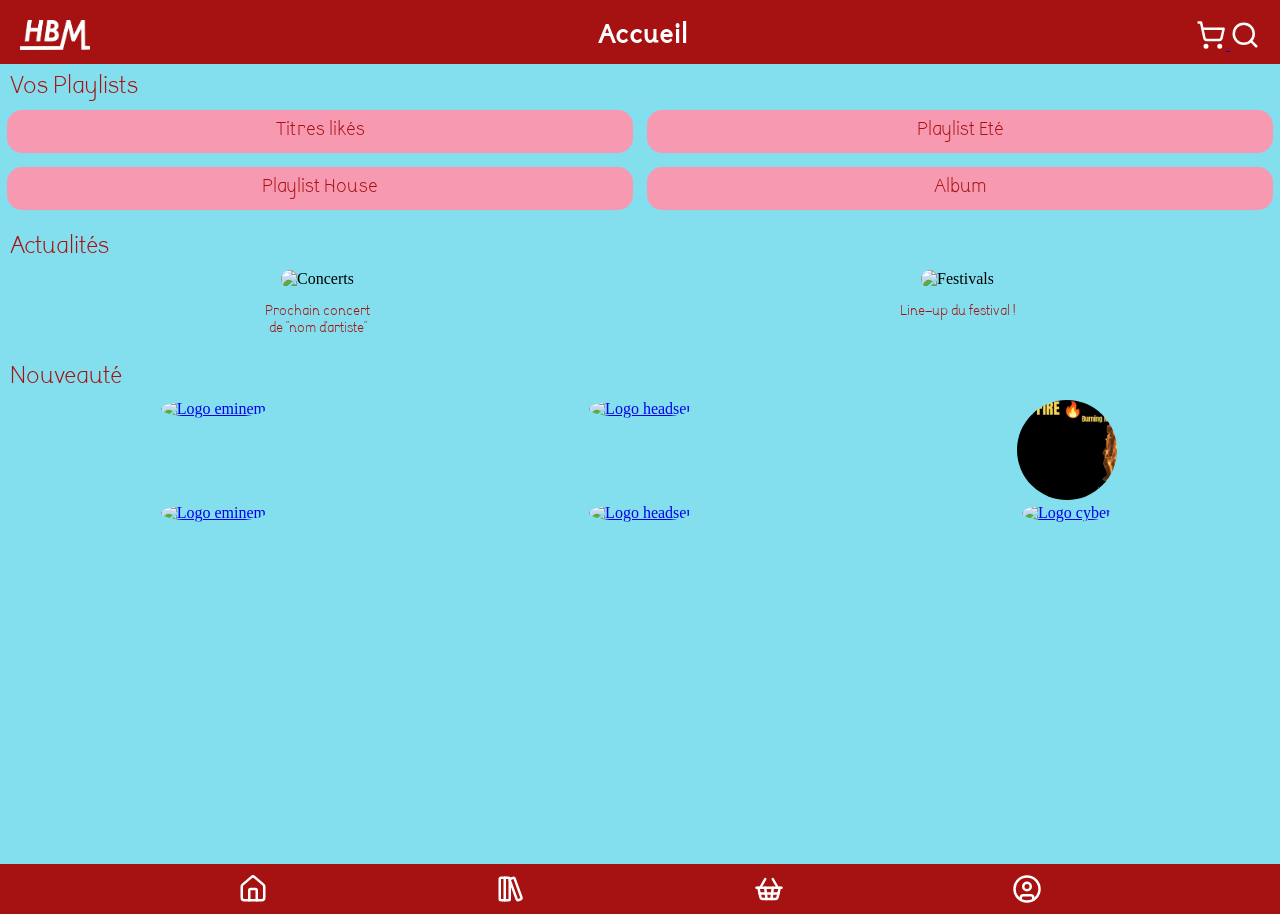
==== index.html @ d243fc76 "Merge branch 'main' of https://github.com/MatiX-Code/Projet-HeartBeat into mathieu" ====
<!DOCTYPE html>
<html lang="fr">

<head>
    <meta charset="UTF-8">
    <meta name="viewport" content="width=device-width, initial-scale=1.0">
    <title>Document</title>
    <link rel="stylesheet" href="style.css">
</head>

<body>
    <header>
        <a id="logo" href="Index.html"><img src="Images/HeartBeat_Music_Logo_White-condensed.png"
                alt="Logo heartbeat music"></a>
        <h1>Accueil</h1>
        <div>
            <a  href="#"><img class="icone"
                    src="[data-uri]"
                    alt="Bouton panier"> </a>
            <a  href="#"><img class="icone"
                    src="[data-uri]"
                    alt="Bouton recherche"> </a>
        </div>
    </header>
    <main>
        <section class="Menu">
            <h2>Vos Playlists</h2>
            <nav id="nav1" aria-label="nav secondaire">
                <a href="#">Titres likés</a>
                <a href="#">Playlist Eté</a>
                <a href="#">Playlist House</a>
                <a href="#">Album</a>
            </nav>
        </section>
        <h2>Actualités</h2>
        <section class="actu">
            <article>
                <img src="https://upload.wikimedia.org/wikipedia/commons/thumb/6/66/Le_Concert_de_Paris.jpg/960px-Le_Concert_de_Paris.jpg"
                    alt="Concerts">
                <p>Prochain concert <br>de "nom d'artiste"</p>
            </article>
            <article>
                <img src="https://encrypted-tbn0.gstatic.com/images?q=tbn:ANd9GcQzDMXwWqXxBcrmJECRlE4klJdYUPK5e6-7jikpmSi_11CXcFAQ-vkYFtc&s=10"
                    alt="Festivals">
                <p>Line-up du festival !</p>
            </article>
        </section>
        <h2>Nouveauté</h2>
        <section class="New">
            <a href="#"><img src="Images/Black Gradient Album Cover Album Cover Video - Fait avec PosterMyWall.gif"
                    alt="Logo eminem"></a>
            <a href="#"><img src="Images/Brown Californya Street Album Cover - Fait avec PosterMyWall.gif"
                    alt="Logo headset"></a>
            <a href="#"><img src="Images/Black Music Album Cover Album Cover Video - Fait avec PosterMyWall.gif"
                    alt="Logo cyber"></a>
            <a href="#"><img src="Images/Black Grunge Album Cover Album Cover Video - Fait avec PosterMyWall.gif"
                    alt="Logo eminem"></a>
            <a href="#"><img src="Images/Way Road Album Cover - Fait avec PosterMyWall.gif"
                    alt="Logo headset"></a>
            <a href="#"><img src="Images/mixtape cover - Fait avec PosterMyWall (1).gif"
                    alt="Logo cyber"></a>
        </section>
    </main>
    <footer>
        <nav aria-label="navigation principale">
            <a  href="#"><img class="icone"
                    src="[data-uri]"
                    alt="Home"> </a>
            <a  href="#"><img class="icone"
                    src="[data-uri]"
                    alt="Library"> </a>
            <a  href="#"><img class="icone"
                    src="[data-uri]"
                    alt="Basket"> </a>
            <a href="#"><img class="icone"
                    src="[data-uri]"
                    alt="Profile"> </a>
        </nav>
    </footer>
</body>

</html>
---- style.css ----
:root {
    --color-blue: #83DFED;
    --color-red: #A61212;
    --color-pink: #F79AB1;
    --font-family: 'SylexiadSansThin', Helvetica, Arial, sans-serif;
}

@font-face {
    font-family: 'SylexiadSansThin';
    src: url('Font/SylexiadSansThin.ttf') format('opentype'),
        url('SylexiadSansThin.woff') format('woff');
    font-weight: 100;
    font-style: normal;
}


@font-face {
    font-family: 'SylexiadSansThin-Bold';
    src: url('Font/SylexiadSansThin-Bold.ttf') format('opentype'),
        url('SylexiadSansThin-Bold.woff') format('woff');
    font-weight: 100;
    font-style: normal;
}


.sample-css-class {
    font-family: 'SylexiadSansThin', Helvetica, Arial, sans-serif;
    font-weight: 100;
    font-style: normal;
}


body {
    margin: 0%;
    background-color: var(--color-blue);
    display: flex;
    flex-direction: column;
    justify-content: space-between;
}


header>a img {
    height: auto;
    width: 70px;
    margin-left: 20px;
    margin-right: 20px;
    margin-bottom: 10px;
}

h1 {
    margin-left: 20px;
    margin-right: 20px;
    margin-bottom: 10px;
    font-family: 'SylexiadSansThin-Bold', Helvetica, Arial, sans-serif;
    font-weight: 100;
    font-style: normal;
    color: white;
}

main {
    height: 800px;
}



h2 {
    margin: 10px 0px 7px 10px;
    font-family: 'SylexiadSansThin', Helvetica, Arial, sans-serif;
    font-weight: 100;
    font-style: normal;
    color: var(--color-red);
    font-size: 28px;
}

header div {
    margin-left: 20px;
    margin-right: 20px;
    margin-bottom: 10px;
}

header {
    background-color: var(--color-red);
    display: flex;
    justify-content: space-between;
    align-items: flex-end;
    margin: 0px
}

#nav1 {
    display: grid;
    grid-template: 1fr 1fr/ 1fr 1fr;
}

#nav1 a {
    text-align: center;
    padding: 10px;
    margin: 0px 7px 14px 7px;
    background-color: var(--color-pink);
    color: var(--color-red);
    border-radius: 15px;
    text-decoration: none;
    font-family: 'SylexiadSansThin', Helvetica, Arial, sans-serif;
    font-weight: 100;
    font-size: 22px;
}

.actu {
    display: flex;
    justify-content: space-around;
}

p {
    font-family: 'SylexiadSansThin', Helvetica, Arial, sans-serif;
    font-weight: 100;
    color: var(--color-red);
    font-size: 16px;
}

article {
    text-align: center;
}

article img {
    width: 150px;
    height: auto;
    border-radius: 15px;
}

article:nth-child(2) img {
    height: 225px;
}

.New {
    display: grid;
    grid-template: 1fr 1fr/ 1fr 1fr 1fr;
    justify-content: center;
    margin-bottom: 10px;
    text-align: center;
}



.New a img {
    border-radius: 100%;
    height: 100px;
    width: 100px;
}

footer {
    background-color: var(--color-red);
    margin: 0px;
    padding: 10px;
}

nav {
    margin: 0px
}

footer nav {
    display: flex;
    justify-content: space-evenly;
}

footer nav a {
    height: 30px;
}


.icone {
    height: auto;
    width: 30px;
    align-self: center;
}
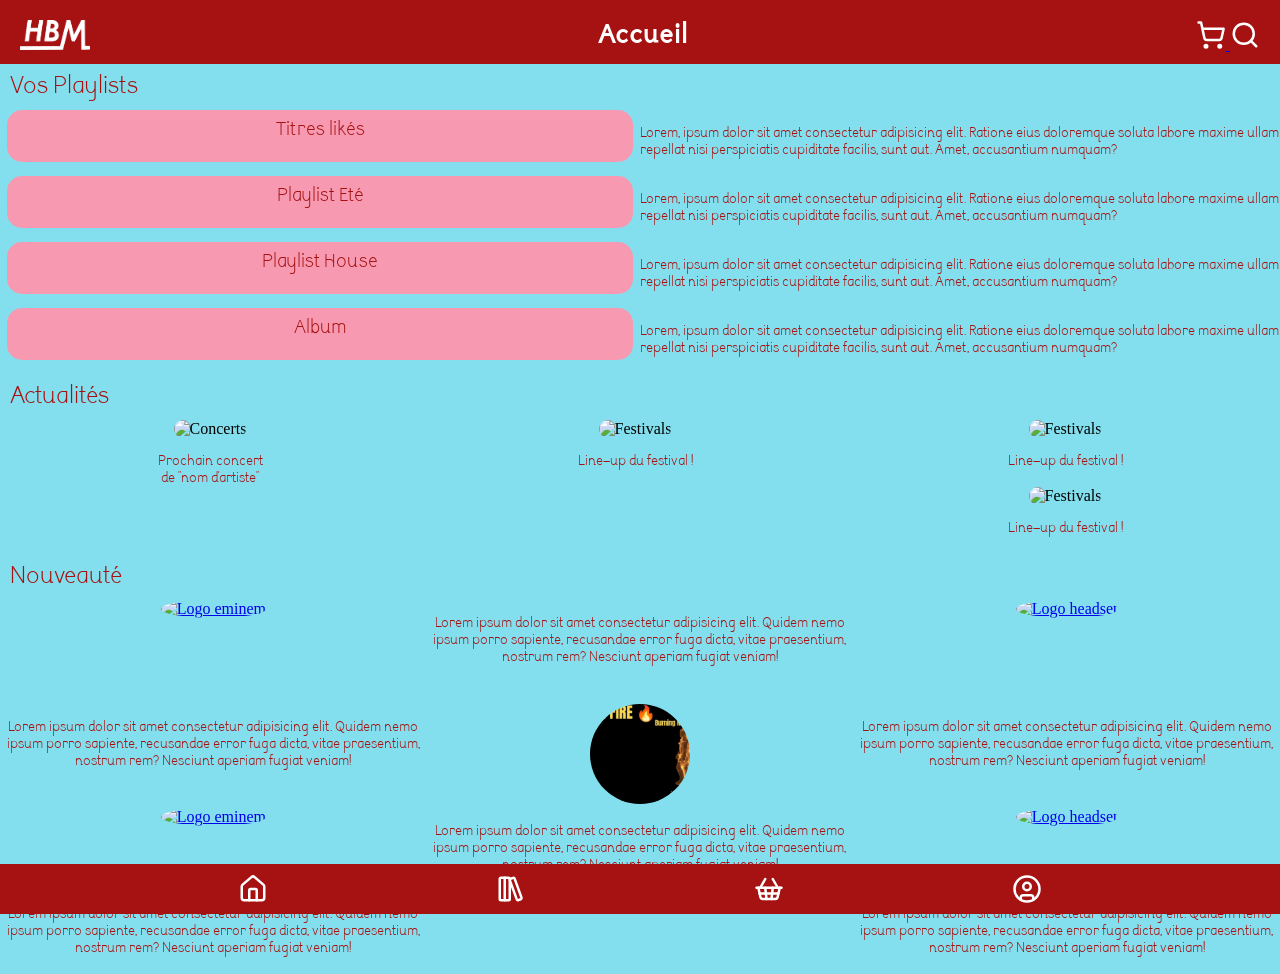
==== commit d1ec12ed: "edit html" ====
--- a/index.html
+++ b/index.html
@@ -27,9 +27,17 @@
             <h2>Vos Playlists</h2>
             <nav id="nav1" aria-label="nav secondaire">
                 <a href="#">Titres likés</a>
+                <div class="hiden"><p>Lorem, ipsum dolor sit amet consectetur adipisicing elit. Ratione eius doloremque soluta labore maxime ullam repellat nisi perspiciatis cupiditate facilis, sunt aut. Amet, accusantium numquam?</p>
+                </div>
                 <a href="#">Playlist Eté</a>
+                <div class="hiden"><p>Lorem, ipsum dolor sit amet consectetur adipisicing elit. Ratione eius doloremque soluta labore maxime ullam repellat nisi perspiciatis cupiditate facilis, sunt aut. Amet, accusantium numquam?</p>
+                </div>
                 <a href="#">Playlist House</a>
+                <div class="hiden"><p>Lorem, ipsum dolor sit amet consectetur adipisicing elit. Ratione eius doloremque soluta labore maxime ullam repellat nisi perspiciatis cupiditate facilis, sunt aut. Amet, accusantium numquam?</p>
+                </div>
                 <a href="#">Album</a>
+                <div class="hiden"><p>Lorem, ipsum dolor sit amet consectetur adipisicing elit. Ratione eius doloremque soluta labore maxime ullam repellat nisi perspiciatis cupiditate facilis, sunt aut. Amet, accusantium numquam?</p>
+                </div>
             </nav>
         </section>
         <h2>Actualités</h2>
@@ -44,21 +52,39 @@
                     alt="Festivals">
                 <p>Line-up du festival !</p>
             </article>
+            <div class="hiden">
+            <article>
+                <img src="https://encrypted-tbn0.gstatic.com/images?q=tbn:ANd9GcQzDMXwWqXxBcrmJECRlE4klJdYUPK5e6-7jikpmSi_11CXcFAQ-vkYFtc&s=10"
+                    alt="Festivals">
+                <p>Line-up du festival !</p>
+            </article>
+            <article>
+                <img src="https://encrypted-tbn0.gstatic.com/images?q=tbn:ANd9GcQzDMXwWqXxBcrmJECRlE4klJdYUPK5e6-7jikpmSi_11CXcFAQ-vkYFtc&s=10"
+                    alt="Festivals">
+                <p>Line-up du festival !</p>
+            </article>
+            </div>
         </section>
         <h2>Nouveauté</h2>
         <section class="New">
             <a href="#"><img src="Images/Black Gradient Album Cover Album Cover Video - Fait avec PosterMyWall.gif"
                     alt="Logo eminem"></a>
+            <div class="hiden"><p>Lorem ipsum dolor sit amet consectetur adipisicing elit. Quidem nemo ipsum porro sapiente, recusandae error fuga dicta, vitae praesentium, nostrum rem? Nesciunt aperiam fugiat veniam!</p></div>
             <a href="#"><img src="Images/Brown Californya Street Album Cover - Fait avec PosterMyWall.gif"
                     alt="Logo headset"></a>
+            <div class="hiden"><p>Lorem ipsum dolor sit amet consectetur adipisicing elit. Quidem nemo ipsum porro sapiente, recusandae error fuga dicta, vitae praesentium, nostrum rem? Nesciunt aperiam fugiat veniam!</p></div>
             <a href="#"><img src="Images/Black Music Album Cover Album Cover Video - Fait avec PosterMyWall.gif"
                     alt="Logo cyber"></a>
+            <div class="hiden"><p>Lorem ipsum dolor sit amet consectetur adipisicing elit. Quidem nemo ipsum porro sapiente, recusandae error fuga dicta, vitae praesentium, nostrum rem? Nesciunt aperiam fugiat veniam!</p></div>
             <a href="#"><img src="Images/Black Grunge Album Cover Album Cover Video - Fait avec PosterMyWall.gif"
                     alt="Logo eminem"></a>
+            <div class="hiden"><p>Lorem ipsum dolor sit amet consectetur adipisicing elit. Quidem nemo ipsum porro sapiente, recusandae error fuga dicta, vitae praesentium, nostrum rem? Nesciunt aperiam fugiat veniam!</p></div>
             <a href="#"><img src="Images/Way Road Album Cover - Fait avec PosterMyWall.gif"
                     alt="Logo headset"></a>
+            <div class="hiden"><p>Lorem ipsum dolor sit amet consectetur adipisicing elit. Quidem nemo ipsum porro sapiente, recusandae error fuga dicta, vitae praesentium, nostrum rem? Nesciunt aperiam fugiat veniam!</p></div>
             <a href="#"><img src="Images/mixtape cover - Fait avec PosterMyWall (1).gif"
                     alt="Logo cyber"></a>
+            <div class="hiden"><p>Lorem ipsum dolor sit amet consectetur adipisicing elit. Quidem nemo ipsum porro sapiente, recusandae error fuga dicta, vitae praesentium, nostrum rem? Nesciunt aperiam fugiat veniam!</p></div>
         </section>
     </main>
     <footer>
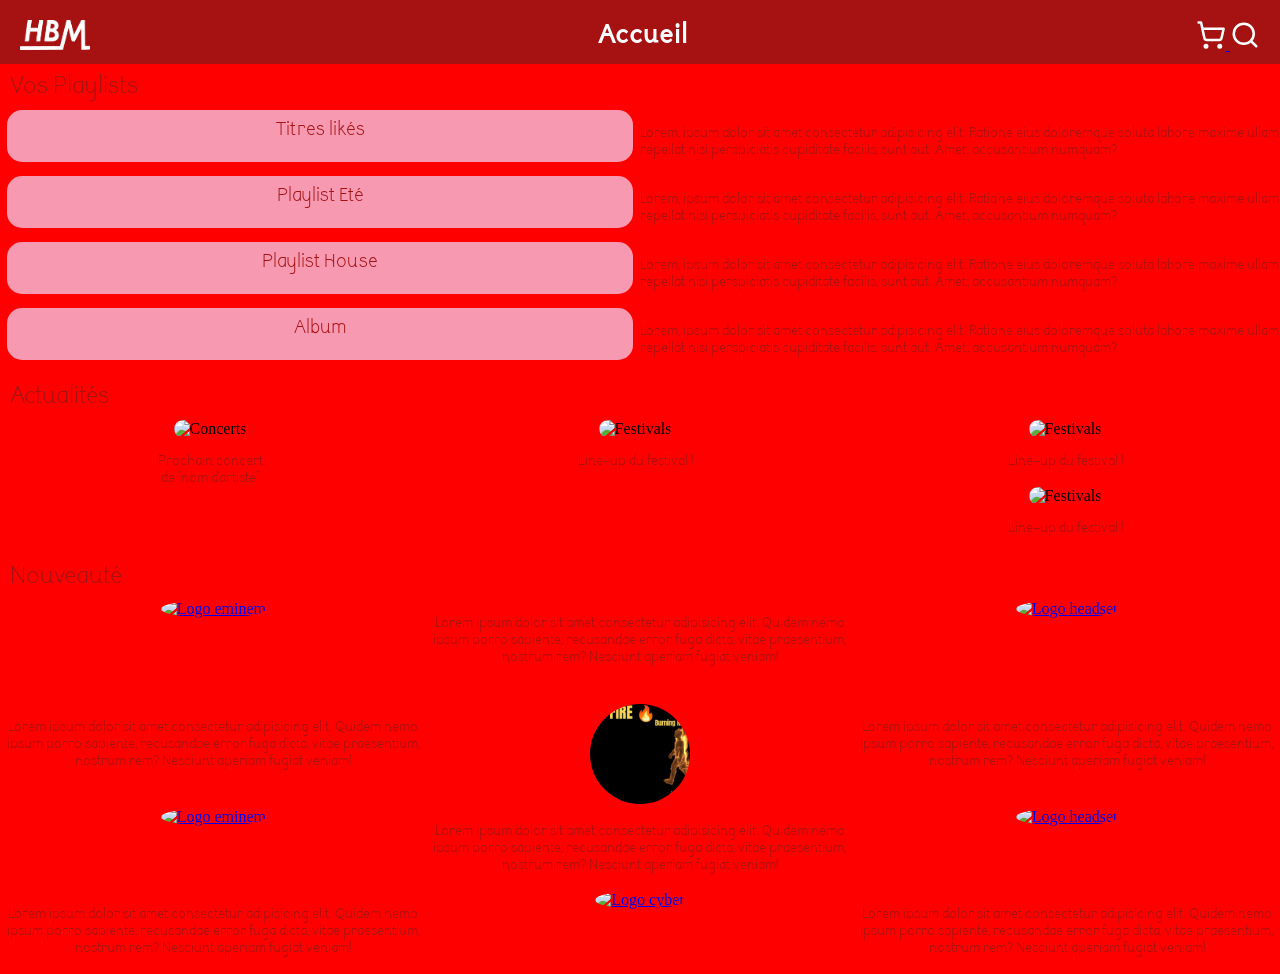
==== commit 7523b47d: "Merge branch 'main' of https://github.com/MatiX-Code/Projet-HeartBeat" ====
--- a/index.html
+++ b/index.html
@@ -4,7 +4,7 @@
 <head>
     <meta charset="UTF-8">
     <meta name="viewport" content="width=device-width, initial-scale=1.0">
-    <title>Document</title>
+    <title>Heartbeat Music</title>
     <link rel="stylesheet" href="style.css">
 </head>
 
--- a/style.css
+++ b/style.css
@@ -170,4 +170,16 @@
     height: auto;
     width: 30px;
     align-self: center;
+}
+
+@media screen and (min-width: 450px) {
+
+    body {
+        background-color: red;
+    }
+
+    footer {
+        display: none
+    }
+
 }
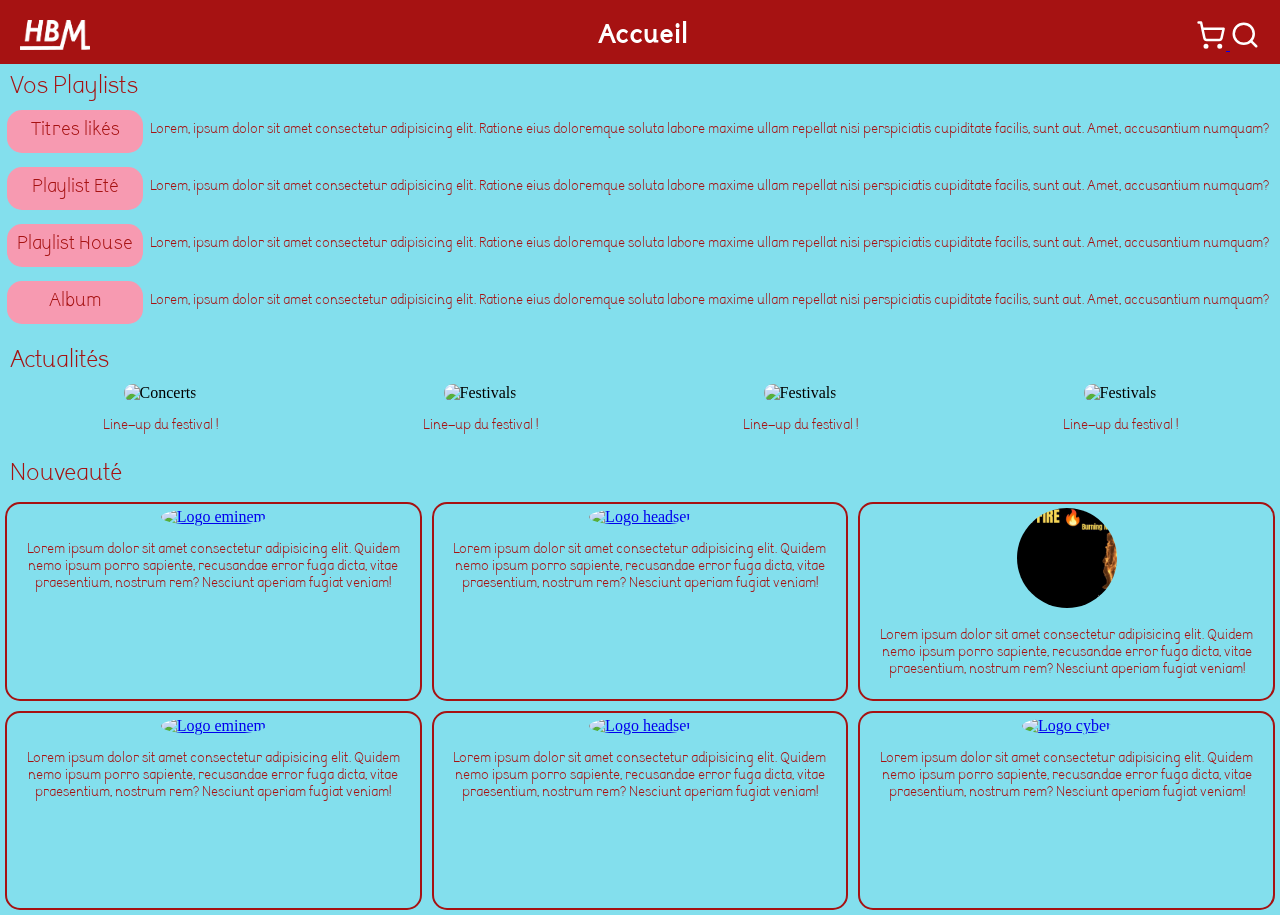
==== commit b412b770: "refactor HTML structure and improve CSS styles for better layout and responsiveness" ====
--- a/index.html
+++ b/index.html
@@ -14,10 +14,10 @@
                 alt="Logo heartbeat music"></a>
         <h1>Accueil</h1>
         <div>
-            <a  href="#"><img class="icone"
+            <a href="#"><img class="icone"
                     src="[data-uri]"
                     alt="Bouton panier"> </a>
-            <a  href="#"><img class="icone"
+            <a href="#"><img class="icone"
                     src="[data-uri]"
                     alt="Bouton recherche"> </a>
         </div>
@@ -27,25 +27,37 @@
             <h2>Vos Playlists</h2>
             <nav id="nav1" aria-label="nav secondaire">
                 <a href="#">Titres likés</a>
-                <div class="hiden"><p>Lorem, ipsum dolor sit amet consectetur adipisicing elit. Ratione eius doloremque soluta labore maxime ullam repellat nisi perspiciatis cupiditate facilis, sunt aut. Amet, accusantium numquam?</p>
+                <div class="hiden">
+                    <p>Lorem, ipsum dolor sit amet consectetur adipisicing elit. Ratione eius doloremque soluta labore
+                        maxime ullam repellat nisi perspiciatis cupiditate facilis, sunt aut. Amet, accusantium numquam?
+                    </p>
                 </div>
                 <a href="#">Playlist Eté</a>
-                <div class="hiden"><p>Lorem, ipsum dolor sit amet consectetur adipisicing elit. Ratione eius doloremque soluta labore maxime ullam repellat nisi perspiciatis cupiditate facilis, sunt aut. Amet, accusantium numquam?</p>
+                <div class="hiden">
+                    <p>Lorem, ipsum dolor sit amet consectetur adipisicing elit. Ratione eius doloremque soluta labore
+                        maxime ullam repellat nisi perspiciatis cupiditate facilis, sunt aut. Amet, accusantium numquam?
+                    </p>
                 </div>
                 <a href="#">Playlist House</a>
-                <div class="hiden"><p>Lorem, ipsum dolor sit amet consectetur adipisicing elit. Ratione eius doloremque soluta labore maxime ullam repellat nisi perspiciatis cupiditate facilis, sunt aut. Amet, accusantium numquam?</p>
+                <div class="hiden">
+                    <p>Lorem, ipsum dolor sit amet consectetur adipisicing elit. Ratione eius doloremque soluta labore
+                        maxime ullam repellat nisi perspiciatis cupiditate facilis, sunt aut. Amet, accusantium numquam?
+                    </p>
                 </div>
                 <a href="#">Album</a>
-                <div class="hiden"><p>Lorem, ipsum dolor sit amet consectetur adipisicing elit. Ratione eius doloremque soluta labore maxime ullam repellat nisi perspiciatis cupiditate facilis, sunt aut. Amet, accusantium numquam?</p>
+                <div class="hiden">
+                    <p>Lorem, ipsum dolor sit amet consectetur adipisicing elit. Ratione eius doloremque soluta labore
+                        maxime ullam repellat nisi perspiciatis cupiditate facilis, sunt aut. Amet, accusantium numquam?
+                    </p>
                 </div>
             </nav>
         </section>
         <h2>Actualités</h2>
         <section class="actu">
             <article>
-                <img src="https://upload.wikimedia.org/wikipedia/commons/thumb/6/66/Le_Concert_de_Paris.jpg/960px-Le_Concert_de_Paris.jpg"
+                <img src="https://encrypted-tbn0.gstatic.com/images?q=tbn:ANd9GcQzDMXwWqXxBcrmJECRlE4klJdYUPK5e6-7jikpmSi_11CXcFAQ-vkYFtc&s=10"
                     alt="Concerts">
-                <p>Prochain concert <br>de "nom d'artiste"</p>
+                <p>Line-up du festival !</p>
             </article>
             <article>
                 <img src="https://encrypted-tbn0.gstatic.com/images?q=tbn:ANd9GcQzDMXwWqXxBcrmJECRlE4klJdYUPK5e6-7jikpmSi_11CXcFAQ-vkYFtc&s=10"
@@ -53,49 +65,79 @@
                 <p>Line-up du festival !</p>
             </article>
             <div class="hiden">
-            <article>
-                <img src="https://encrypted-tbn0.gstatic.com/images?q=tbn:ANd9GcQzDMXwWqXxBcrmJECRlE4klJdYUPK5e6-7jikpmSi_11CXcFAQ-vkYFtc&s=10"
-                    alt="Festivals">
-                <p>Line-up du festival !</p>
-            </article>
-            <article>
-                <img src="https://encrypted-tbn0.gstatic.com/images?q=tbn:ANd9GcQzDMXwWqXxBcrmJECRlE4klJdYUPK5e6-7jikpmSi_11CXcFAQ-vkYFtc&s=10"
-                    alt="Festivals">
-                <p>Line-up du festival !</p>
-            </article>
+                <article>
+                    <img src="https://encrypted-tbn0.gstatic.com/images?q=tbn:ANd9GcQzDMXwWqXxBcrmJECRlE4klJdYUPK5e6-7jikpmSi_11CXcFAQ-vkYFtc&s=10"
+                        alt="Festivals">
+                    <p>Line-up du festival !</p>
+                </article>
+            </div>
+            <div class="hiden">
+                <article>
+                    <img src="https://encrypted-tbn0.gstatic.com/images?q=tbn:ANd9GcQzDMXwWqXxBcrmJECRlE4klJdYUPK5e6-7jikpmSi_11CXcFAQ-vkYFtc&s=10"
+                        alt="Festivals">
+                    <p>Line-up du festival !</p>
+                </article>
             </div>
         </section>
         <h2>Nouveauté</h2>
         <section class="New">
-            <a href="#"><img src="Images/Black Gradient Album Cover Album Cover Video - Fait avec PosterMyWall.gif"
-                    alt="Logo eminem"></a>
-            <div class="hiden"><p>Lorem ipsum dolor sit amet consectetur adipisicing elit. Quidem nemo ipsum porro sapiente, recusandae error fuga dicta, vitae praesentium, nostrum rem? Nesciunt aperiam fugiat veniam!</p></div>
-            <a href="#"><img src="Images/Brown Californya Street Album Cover - Fait avec PosterMyWall.gif"
-                    alt="Logo headset"></a>
-            <div class="hiden"><p>Lorem ipsum dolor sit amet consectetur adipisicing elit. Quidem nemo ipsum porro sapiente, recusandae error fuga dicta, vitae praesentium, nostrum rem? Nesciunt aperiam fugiat veniam!</p></div>
-            <a href="#"><img src="Images/Black Music Album Cover Album Cover Video - Fait avec PosterMyWall.gif"
-                    alt="Logo cyber"></a>
-            <div class="hiden"><p>Lorem ipsum dolor sit amet consectetur adipisicing elit. Quidem nemo ipsum porro sapiente, recusandae error fuga dicta, vitae praesentium, nostrum rem? Nesciunt aperiam fugiat veniam!</p></div>
-            <a href="#"><img src="Images/Black Grunge Album Cover Album Cover Video - Fait avec PosterMyWall.gif"
-                    alt="Logo eminem"></a>
-            <div class="hiden"><p>Lorem ipsum dolor sit amet consectetur adipisicing elit. Quidem nemo ipsum porro sapiente, recusandae error fuga dicta, vitae praesentium, nostrum rem? Nesciunt aperiam fugiat veniam!</p></div>
-            <a href="#"><img src="Images/Way Road Album Cover - Fait avec PosterMyWall.gif"
-                    alt="Logo headset"></a>
-            <div class="hiden"><p>Lorem ipsum dolor sit amet consectetur adipisicing elit. Quidem nemo ipsum porro sapiente, recusandae error fuga dicta, vitae praesentium, nostrum rem? Nesciunt aperiam fugiat veniam!</p></div>
-            <a href="#"><img src="Images/mixtape cover - Fait avec PosterMyWall (1).gif"
-                    alt="Logo cyber"></a>
-            <div class="hiden"><p>Lorem ipsum dolor sit amet consectetur adipisicing elit. Quidem nemo ipsum porro sapiente, recusandae error fuga dicta, vitae praesentium, nostrum rem? Nesciunt aperiam fugiat veniam!</p></div>
+            <div>
+                <a href="#"><img src="Images/Black Gradient Album Cover Album Cover Video - Fait avec PosterMyWall.gif"
+                        alt="Logo eminem"></a>
+                <div class="hiden">
+                    <p>Lorem ipsum dolor sit amet consectetur adipisicing elit. Quidem nemo ipsum porro sapiente,
+                        recusandae error fuga dicta, vitae praesentium, nostrum rem? Nesciunt aperiam fugiat veniam!</p>
+                </div>
+            </div>
+            <div>
+                <a href="#"><img src="Images/Brown Californya Street Album Cover - Fait avec PosterMyWall.gif"
+                        alt="Logo headset"></a>
+                <div class="hiden">
+                    <p>Lorem ipsum dolor sit amet consectetur adipisicing elit. Quidem nemo ipsum porro sapiente,
+                        recusandae error fuga dicta, vitae praesentium, nostrum rem? Nesciunt aperiam fugiat veniam!</p>
+                </div>
+            </div>
+            <div>
+                <a href="#"><img src="Images/Black Music Album Cover Album Cover Video - Fait avec PosterMyWall.gif"
+                        alt="Logo cyber"></a>
+                <div class="hiden">
+                    <p>Lorem ipsum dolor sit amet consectetur adipisicing elit. Quidem nemo ipsum porro sapiente,
+                        recusandae error fuga dicta, vitae praesentium, nostrum rem? Nesciunt aperiam fugiat veniam!</p>
+                </div>
+            </div>
+            <div>
+                <a href="#"><img src="Images/Black Grunge Album Cover Album Cover Video - Fait avec PosterMyWall.gif"
+                        alt="Logo eminem"></a>
+                <div class="hiden">
+                    <p>Lorem ipsum dolor sit amet consectetur adipisicing elit. Quidem nemo ipsum porro sapiente,
+                        recusandae error fuga dicta, vitae praesentium, nostrum rem? Nesciunt aperiam fugiat veniam!</p>
+                </div>
+            </div>
+            <div>
+                <a href="#"><img src="Images/Way Road Album Cover - Fait avec PosterMyWall.gif" alt="Logo headset"></a>
+                <div class="hiden">
+                    <p>Lorem ipsum dolor sit amet consectetur adipisicing elit. Quidem nemo ipsum porro sapiente,
+                        recusandae error fuga dicta, vitae praesentium, nostrum rem? Nesciunt aperiam fugiat veniam!</p>
+                </div>
+            </div>
+            <div>
+                <a href="#"><img src="Images/mixtape cover - Fait avec PosterMyWall (1).gif" alt="Logo cyber"></a>
+                <div class="hiden">
+                    <p>Lorem ipsum dolor sit amet consectetur adipisicing elit. Quidem nemo ipsum porro sapiente,
+                        recusandae error fuga dicta, vitae praesentium, nostrum rem? Nesciunt aperiam fugiat veniam!</p>
+                </div>
+            </div>
         </section>
     </main>
     <footer>
         <nav aria-label="navigation principale">
-            <a  href="#"><img class="icone"
+            <a href="#"><img class="icone"
                     src="[data-uri]"
                     alt="Home"> </a>
-            <a  href="#"><img class="icone"
+            <a href="#"><img class="icone"
                     src="[data-uri]"
                     alt="Library"> </a>
-            <a  href="#"><img class="icone"
+            <a href="#"><img class="icone"
                     src="[data-uri]"
                     alt="Basket"> </a>
             <a href="#"><img class="icone"
--- a/style.css
+++ b/style.css
@@ -60,8 +60,6 @@
 main {
     height: 800px;
 }
-
-
 
 h2 {
     margin: 10px 0px 7px 10px;
@@ -126,9 +124,6 @@
     border-radius: 15px;
 }
 
-article:nth-child(2) img {
-    height: 225px;
-}
 
 .New {
     display: grid;
@@ -138,8 +133,6 @@
     text-align: center;
 }
 
-
-
 .New a img {
     border-radius: 100%;
     height: 100px;
@@ -172,14 +165,48 @@
     align-self: center;
 }
 
+.hiden {
+    display: none;
+}
+
 @media screen and (min-width: 450px) {
-
-    body {
-        background-color: red;
-    }
-
     footer {
         display: none
     }
 
+    .hiden {
+        display: block
+    }
+
+    #nav1 {
+        align-items: center;
+        justify-content: center;
+        grid-template: 1fr 1fr/ max-content 1fr;
+    }
+
+    header div a {
+        width: 20%;
+    }
+
+
+    #nav1 .hiden p {
+        margin-top: 0px;
+    }
+
+    .actu article img {
+        height: auto;
+        width: 17.5vw;
+    }
+
+    .actu {
+        flex-wrap: nowrap;
+    }
+
+    .New>div {
+        border: solid 2px var(--color-red);
+        margin: 5px;
+        border-radius: 15px;
+        padding: 4px;
+    }
+
 }
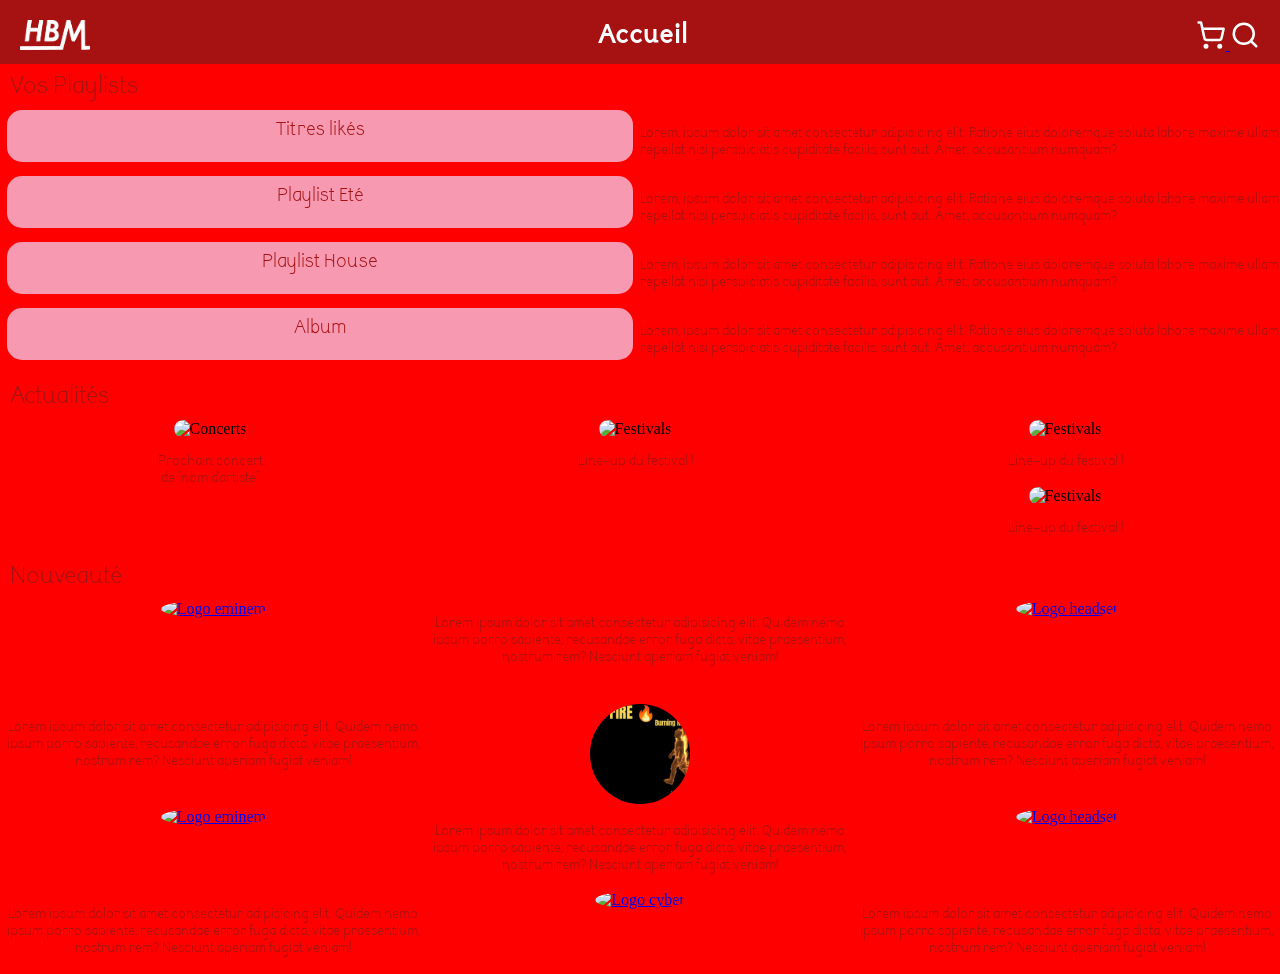
==== commit ecc4cfb5: "Merge branch 'main' of https://github.com/MatiX-Code/Projet-HeartBeat into mathieu" ====
--- a/index.html
+++ b/index.html
@@ -14,10 +14,10 @@
                 alt="Logo heartbeat music"></a>
         <h1>Accueil</h1>
         <div>
-            <a href="#"><img class="icone"
+            <a  href="#"><img class="icone"
                     src="[data-uri]"
                     alt="Bouton panier"> </a>
-            <a href="#"><img class="icone"
+            <a  href="#"><img class="icone"
                     src="[data-uri]"
                     alt="Bouton recherche"> </a>
         </div>
@@ -27,36 +27,35 @@
             <h2>Vos Playlists</h2>
             <nav id="nav1" aria-label="nav secondaire">
                 <a href="#">Titres likés</a>
-                <div class="hiden">
-                    <p>Lorem, ipsum dolor sit amet consectetur adipisicing elit. Ratione eius doloremque soluta labore
-                        maxime ullam repellat nisi perspiciatis cupiditate facilis, sunt aut. Amet, accusantium numquam?
-                    </p>
+                <div class="hiden"><p>Lorem, ipsum dolor sit amet consectetur adipisicing elit. Ratione eius doloremque soluta labore maxime ullam repellat nisi perspiciatis cupiditate facilis, sunt aut. Amet, accusantium numquam?</p>
                 </div>
                 <a href="#">Playlist Eté</a>
-                <div class="hiden">
-                    <p>Lorem, ipsum dolor sit amet consectetur adipisicing elit. Ratione eius doloremque soluta labore
-                        maxime ullam repellat nisi perspiciatis cupiditate facilis, sunt aut. Amet, accusantium numquam?
-                    </p>
+                <div class="hiden"><p>Lorem, ipsum dolor sit amet consectetur adipisicing elit. Ratione eius doloremque soluta labore maxime ullam repellat nisi perspiciatis cupiditate facilis, sunt aut. Amet, accusantium numquam?</p>
                 </div>
                 <a href="#">Playlist House</a>
-                <div class="hiden">
-                    <p>Lorem, ipsum dolor sit amet consectetur adipisicing elit. Ratione eius doloremque soluta labore
-                        maxime ullam repellat nisi perspiciatis cupiditate facilis, sunt aut. Amet, accusantium numquam?
-                    </p>
+                <div class="hiden"><p>Lorem, ipsum dolor sit amet consectetur adipisicing elit. Ratione eius doloremque soluta labore maxime ullam repellat nisi perspiciatis cupiditate facilis, sunt aut. Amet, accusantium numquam?</p>
                 </div>
                 <a href="#">Album</a>
-                <div class="hiden">
-                    <p>Lorem, ipsum dolor sit amet consectetur adipisicing elit. Ratione eius doloremque soluta labore
-                        maxime ullam repellat nisi perspiciatis cupiditate facilis, sunt aut. Amet, accusantium numquam?
-                    </p>
+                <div class="hiden"><p>Lorem, ipsum dolor sit amet consectetur adipisicing elit. Ratione eius doloremque soluta labore maxime ullam repellat nisi perspiciatis cupiditate facilis, sunt aut. Amet, accusantium numquam?</p>
                 </div>
             </nav>
         </section>
         <h2>Actualités</h2>
         <section class="actu">
             <article>
+                <img src="https://upload.wikimedia.org/wikipedia/commons/thumb/6/66/Le_Concert_de_Paris.jpg/960px-Le_Concert_de_Paris.jpg"
+                    alt="Concerts">
+                <p>Prochain concert <br>de "nom d'artiste"</p>
+            </article>
+            <article>
                 <img src="https://encrypted-tbn0.gstatic.com/images?q=tbn:ANd9GcQzDMXwWqXxBcrmJECRlE4klJdYUPK5e6-7jikpmSi_11CXcFAQ-vkYFtc&s=10"
-                    alt="Concerts">
+                    alt="Festivals">
+                <p>Line-up du festival !</p>
+            </article>
+            <div class="hiden">
+            <article>
+                <img src="https://encrypted-tbn0.gstatic.com/images?q=tbn:ANd9GcQzDMXwWqXxBcrmJECRlE4klJdYUPK5e6-7jikpmSi_11CXcFAQ-vkYFtc&s=10"
+                    alt="Festivals">
                 <p>Line-up du festival !</p>
             </article>
             <article>
@@ -64,80 +63,39 @@
                     alt="Festivals">
                 <p>Line-up du festival !</p>
             </article>
-            <div class="hiden">
-                <article>
-                    <img src="https://encrypted-tbn0.gstatic.com/images?q=tbn:ANd9GcQzDMXwWqXxBcrmJECRlE4klJdYUPK5e6-7jikpmSi_11CXcFAQ-vkYFtc&s=10"
-                        alt="Festivals">
-                    <p>Line-up du festival !</p>
-                </article>
-            </div>
-            <div class="hiden">
-                <article>
-                    <img src="https://encrypted-tbn0.gstatic.com/images?q=tbn:ANd9GcQzDMXwWqXxBcrmJECRlE4klJdYUPK5e6-7jikpmSi_11CXcFAQ-vkYFtc&s=10"
-                        alt="Festivals">
-                    <p>Line-up du festival !</p>
-                </article>
             </div>
         </section>
         <h2>Nouveauté</h2>
         <section class="New">
-            <div>
-                <a href="#"><img src="Images/Black Gradient Album Cover Album Cover Video - Fait avec PosterMyWall.gif"
-                        alt="Logo eminem"></a>
-                <div class="hiden">
-                    <p>Lorem ipsum dolor sit amet consectetur adipisicing elit. Quidem nemo ipsum porro sapiente,
-                        recusandae error fuga dicta, vitae praesentium, nostrum rem? Nesciunt aperiam fugiat veniam!</p>
-                </div>
-            </div>
-            <div>
-                <a href="#"><img src="Images/Brown Californya Street Album Cover - Fait avec PosterMyWall.gif"
-                        alt="Logo headset"></a>
-                <div class="hiden">
-                    <p>Lorem ipsum dolor sit amet consectetur adipisicing elit. Quidem nemo ipsum porro sapiente,
-                        recusandae error fuga dicta, vitae praesentium, nostrum rem? Nesciunt aperiam fugiat veniam!</p>
-                </div>
-            </div>
-            <div>
-                <a href="#"><img src="Images/Black Music Album Cover Album Cover Video - Fait avec PosterMyWall.gif"
-                        alt="Logo cyber"></a>
-                <div class="hiden">
-                    <p>Lorem ipsum dolor sit amet consectetur adipisicing elit. Quidem nemo ipsum porro sapiente,
-                        recusandae error fuga dicta, vitae praesentium, nostrum rem? Nesciunt aperiam fugiat veniam!</p>
-                </div>
-            </div>
-            <div>
-                <a href="#"><img src="Images/Black Grunge Album Cover Album Cover Video - Fait avec PosterMyWall.gif"
-                        alt="Logo eminem"></a>
-                <div class="hiden">
-                    <p>Lorem ipsum dolor sit amet consectetur adipisicing elit. Quidem nemo ipsum porro sapiente,
-                        recusandae error fuga dicta, vitae praesentium, nostrum rem? Nesciunt aperiam fugiat veniam!</p>
-                </div>
-            </div>
-            <div>
-                <a href="#"><img src="Images/Way Road Album Cover - Fait avec PosterMyWall.gif" alt="Logo headset"></a>
-                <div class="hiden">
-                    <p>Lorem ipsum dolor sit amet consectetur adipisicing elit. Quidem nemo ipsum porro sapiente,
-                        recusandae error fuga dicta, vitae praesentium, nostrum rem? Nesciunt aperiam fugiat veniam!</p>
-                </div>
-            </div>
-            <div>
-                <a href="#"><img src="Images/mixtape cover - Fait avec PosterMyWall (1).gif" alt="Logo cyber"></a>
-                <div class="hiden">
-                    <p>Lorem ipsum dolor sit amet consectetur adipisicing elit. Quidem nemo ipsum porro sapiente,
-                        recusandae error fuga dicta, vitae praesentium, nostrum rem? Nesciunt aperiam fugiat veniam!</p>
-                </div>
-            </div>
+            <a href="#"><img src="Images/Black Gradient Album Cover Album Cover Video - Fait avec PosterMyWall.gif"
+                    alt="Logo eminem"></a>
+            <div class="hiden"><p>Lorem ipsum dolor sit amet consectetur adipisicing elit. Quidem nemo ipsum porro sapiente, recusandae error fuga dicta, vitae praesentium, nostrum rem? Nesciunt aperiam fugiat veniam!</p></div>
+            <a href="#"><img src="Images/Brown Californya Street Album Cover - Fait avec PosterMyWall.gif"
+                    alt="Logo headset"></a>
+            <div class="hiden"><p>Lorem ipsum dolor sit amet consectetur adipisicing elit. Quidem nemo ipsum porro sapiente, recusandae error fuga dicta, vitae praesentium, nostrum rem? Nesciunt aperiam fugiat veniam!</p></div>
+            <a href="#"><img src="Images/Black Music Album Cover Album Cover Video - Fait avec PosterMyWall.gif"
+                    alt="Logo cyber"></a>
+            <div class="hiden"><p>Lorem ipsum dolor sit amet consectetur adipisicing elit. Quidem nemo ipsum porro sapiente, recusandae error fuga dicta, vitae praesentium, nostrum rem? Nesciunt aperiam fugiat veniam!</p></div>
+            <a href="#"><img src="Images/Black Grunge Album Cover Album Cover Video - Fait avec PosterMyWall.gif"
+                    alt="Logo eminem"></a>
+            <div class="hiden"><p>Lorem ipsum dolor sit amet consectetur adipisicing elit. Quidem nemo ipsum porro sapiente, recusandae error fuga dicta, vitae praesentium, nostrum rem? Nesciunt aperiam fugiat veniam!</p></div>
+            <a href="#"><img src="Images/Way Road Album Cover - Fait avec PosterMyWall.gif"
+                    alt="Logo headset"></a>
+            <div class="hiden"><p>Lorem ipsum dolor sit amet consectetur adipisicing elit. Quidem nemo ipsum porro sapiente, recusandae error fuga dicta, vitae praesentium, nostrum rem? Nesciunt aperiam fugiat veniam!</p></div>
+            <a href="#"><img src="Images/mixtape cover - Fait avec PosterMyWall (1).gif"
+                    alt="Logo cyber"></a>
+            <div class="hiden"><p>Lorem ipsum dolor sit amet consectetur adipisicing elit. Quidem nemo ipsum porro sapiente, recusandae error fuga dicta, vitae praesentium, nostrum rem? Nesciunt aperiam fugiat veniam!</p></div>
         </section>
     </main>
     <footer>
         <nav aria-label="navigation principale">
-            <a href="#"><img class="icone"
+            <a  href="#"><img class="icone"
                     src="[data-uri]"
                     alt="Home"> </a>
-            <a href="#"><img class="icone"
+            <a  href="#"><img class="icone"
                     src="[data-uri]"
                     alt="Library"> </a>
-            <a href="#"><img class="icone"
+            <a  href="#"><img class="icone"
                     src="[data-uri]"
                     alt="Basket"> </a>
             <a href="#"><img class="icone"
--- a/style.css
+++ b/style.css
@@ -60,6 +60,8 @@
 main {
     height: 800px;
 }
+
+
 
 h2 {
     margin: 10px 0px 7px 10px;
@@ -124,6 +126,9 @@
     border-radius: 15px;
 }
 
+article:nth-child(2) img {
+    height: 225px;
+}
 
 .New {
     display: grid;
@@ -132,6 +137,8 @@
     margin-bottom: 10px;
     text-align: center;
 }
+
+
 
 .New a img {
     border-radius: 100%;
@@ -165,48 +172,14 @@
     align-self: center;
 }
 
-.hiden {
-    display: none;
-}
+@media screen and (min-width: 450px) {
 
-@media screen and (min-width: 450px) {
+    body {
+        background-color: red;
+    }
+
     footer {
         display: none
     }
 
-    .hiden {
-        display: block
-    }
-
-    #nav1 {
-        align-items: center;
-        justify-content: center;
-        grid-template: 1fr 1fr/ max-content 1fr;
-    }
-
-    header div a {
-        width: 20%;
-    }
-
-
-    #nav1 .hiden p {
-        margin-top: 0px;
-    }
-
-    .actu article img {
-        height: auto;
-        width: 17.5vw;
-    }
-
-    .actu {
-        flex-wrap: nowrap;
-    }
-
-    .New>div {
-        border: solid 2px var(--color-red);
-        margin: 5px;
-        border-radius: 15px;
-        padding: 4px;
-    }
-
 }
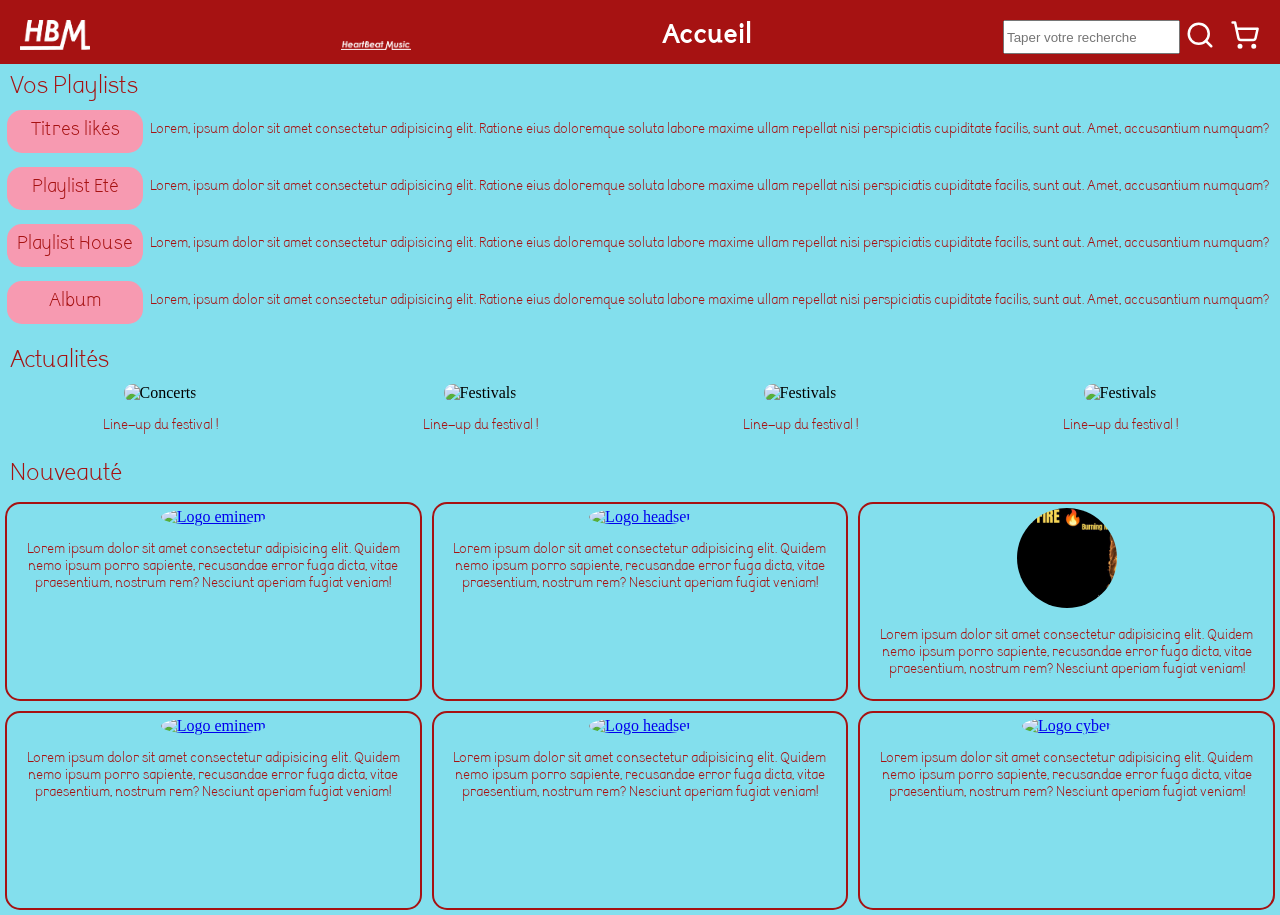
==== commit 0d42286f: "add second logo and improve header layout with flexbox" ====
--- a/index.html
+++ b/index.html
@@ -12,14 +12,17 @@
     <header>
         <a id="logo" href="Index.html"><img src="Images/HeartBeat_Music_Logo_White-condensed.png"
                 alt="Logo heartbeat music"></a>
+        <a id="logo2" class="hiden" href="Index.html"><img src="Images/HeartBeat_Music_Logo_White.png"
+                alt="Logo heartbeat music"></a>
         <h1>Accueil</h1>
         <div>
-            <a  href="#"><img class="icone"
+            <a href="#"><img class="icone"
                     src="[data-uri]"
                     alt="Bouton panier"> </a>
-            <a  href="#"><img class="icone"
+            <a href="#"><img class="icone"
                     src="[data-uri]"
                     alt="Bouton recherche"> </a>
+            <input class="hiden" type="text" placeholder="Taper votre recherche">
         </div>
     </header>
     <main>
@@ -27,25 +30,37 @@
             <h2>Vos Playlists</h2>
             <nav id="nav1" aria-label="nav secondaire">
                 <a href="#">Titres likés</a>
-                <div class="hiden"><p>Lorem, ipsum dolor sit amet consectetur adipisicing elit. Ratione eius doloremque soluta labore maxime ullam repellat nisi perspiciatis cupiditate facilis, sunt aut. Amet, accusantium numquam?</p>
+                <div class="hiden">
+                    <p>Lorem, ipsum dolor sit amet consectetur adipisicing elit. Ratione eius doloremque soluta labore
+                        maxime ullam repellat nisi perspiciatis cupiditate facilis, sunt aut. Amet, accusantium numquam?
+                    </p>
                 </div>
                 <a href="#">Playlist Eté</a>
-                <div class="hiden"><p>Lorem, ipsum dolor sit amet consectetur adipisicing elit. Ratione eius doloremque soluta labore maxime ullam repellat nisi perspiciatis cupiditate facilis, sunt aut. Amet, accusantium numquam?</p>
+                <div class="hiden">
+                    <p>Lorem, ipsum dolor sit amet consectetur adipisicing elit. Ratione eius doloremque soluta labore
+                        maxime ullam repellat nisi perspiciatis cupiditate facilis, sunt aut. Amet, accusantium numquam?
+                    </p>
                 </div>
                 <a href="#">Playlist House</a>
-                <div class="hiden"><p>Lorem, ipsum dolor sit amet consectetur adipisicing elit. Ratione eius doloremque soluta labore maxime ullam repellat nisi perspiciatis cupiditate facilis, sunt aut. Amet, accusantium numquam?</p>
+                <div class="hiden">
+                    <p>Lorem, ipsum dolor sit amet consectetur adipisicing elit. Ratione eius doloremque soluta labore
+                        maxime ullam repellat nisi perspiciatis cupiditate facilis, sunt aut. Amet, accusantium numquam?
+                    </p>
                 </div>
                 <a href="#">Album</a>
-                <div class="hiden"><p>Lorem, ipsum dolor sit amet consectetur adipisicing elit. Ratione eius doloremque soluta labore maxime ullam repellat nisi perspiciatis cupiditate facilis, sunt aut. Amet, accusantium numquam?</p>
+                <div class="hiden">
+                    <p>Lorem, ipsum dolor sit amet consectetur adipisicing elit. Ratione eius doloremque soluta labore
+                        maxime ullam repellat nisi perspiciatis cupiditate facilis, sunt aut. Amet, accusantium numquam?
+                    </p>
                 </div>
             </nav>
         </section>
         <h2>Actualités</h2>
         <section class="actu">
             <article>
-                <img src="https://upload.wikimedia.org/wikipedia/commons/thumb/6/66/Le_Concert_de_Paris.jpg/960px-Le_Concert_de_Paris.jpg"
+                <img src="https://encrypted-tbn0.gstatic.com/images?q=tbn:ANd9GcQzDMXwWqXxBcrmJECRlE4klJdYUPK5e6-7jikpmSi_11CXcFAQ-vkYFtc&s=10"
                     alt="Concerts">
-                <p>Prochain concert <br>de "nom d'artiste"</p>
+                <p>Line-up du festival !</p>
             </article>
             <article>
                 <img src="https://encrypted-tbn0.gstatic.com/images?q=tbn:ANd9GcQzDMXwWqXxBcrmJECRlE4klJdYUPK5e6-7jikpmSi_11CXcFAQ-vkYFtc&s=10"
@@ -53,49 +68,79 @@
                 <p>Line-up du festival !</p>
             </article>
             <div class="hiden">
-            <article>
-                <img src="https://encrypted-tbn0.gstatic.com/images?q=tbn:ANd9GcQzDMXwWqXxBcrmJECRlE4klJdYUPK5e6-7jikpmSi_11CXcFAQ-vkYFtc&s=10"
-                    alt="Festivals">
-                <p>Line-up du festival !</p>
-            </article>
-            <article>
-                <img src="https://encrypted-tbn0.gstatic.com/images?q=tbn:ANd9GcQzDMXwWqXxBcrmJECRlE4klJdYUPK5e6-7jikpmSi_11CXcFAQ-vkYFtc&s=10"
-                    alt="Festivals">
-                <p>Line-up du festival !</p>
-            </article>
+                <article>
+                    <img src="https://encrypted-tbn0.gstatic.com/images?q=tbn:ANd9GcQzDMXwWqXxBcrmJECRlE4klJdYUPK5e6-7jikpmSi_11CXcFAQ-vkYFtc&s=10"
+                        alt="Festivals">
+                    <p>Line-up du festival !</p>
+                </article>
+            </div>
+            <div class="hiden">
+                <article>
+                    <img src="https://encrypted-tbn0.gstatic.com/images?q=tbn:ANd9GcQzDMXwWqXxBcrmJECRlE4klJdYUPK5e6-7jikpmSi_11CXcFAQ-vkYFtc&s=10"
+                        alt="Festivals">
+                    <p>Line-up du festival !</p>
+                </article>
             </div>
         </section>
         <h2>Nouveauté</h2>
         <section class="New">
-            <a href="#"><img src="Images/Black Gradient Album Cover Album Cover Video - Fait avec PosterMyWall.gif"
-                    alt="Logo eminem"></a>
-            <div class="hiden"><p>Lorem ipsum dolor sit amet consectetur adipisicing elit. Quidem nemo ipsum porro sapiente, recusandae error fuga dicta, vitae praesentium, nostrum rem? Nesciunt aperiam fugiat veniam!</p></div>
-            <a href="#"><img src="Images/Brown Californya Street Album Cover - Fait avec PosterMyWall.gif"
-                    alt="Logo headset"></a>
-            <div class="hiden"><p>Lorem ipsum dolor sit amet consectetur adipisicing elit. Quidem nemo ipsum porro sapiente, recusandae error fuga dicta, vitae praesentium, nostrum rem? Nesciunt aperiam fugiat veniam!</p></div>
-            <a href="#"><img src="Images/Black Music Album Cover Album Cover Video - Fait avec PosterMyWall.gif"
-                    alt="Logo cyber"></a>
-            <div class="hiden"><p>Lorem ipsum dolor sit amet consectetur adipisicing elit. Quidem nemo ipsum porro sapiente, recusandae error fuga dicta, vitae praesentium, nostrum rem? Nesciunt aperiam fugiat veniam!</p></div>
-            <a href="#"><img src="Images/Black Grunge Album Cover Album Cover Video - Fait avec PosterMyWall.gif"
-                    alt="Logo eminem"></a>
-            <div class="hiden"><p>Lorem ipsum dolor sit amet consectetur adipisicing elit. Quidem nemo ipsum porro sapiente, recusandae error fuga dicta, vitae praesentium, nostrum rem? Nesciunt aperiam fugiat veniam!</p></div>
-            <a href="#"><img src="Images/Way Road Album Cover - Fait avec PosterMyWall.gif"
-                    alt="Logo headset"></a>
-            <div class="hiden"><p>Lorem ipsum dolor sit amet consectetur adipisicing elit. Quidem nemo ipsum porro sapiente, recusandae error fuga dicta, vitae praesentium, nostrum rem? Nesciunt aperiam fugiat veniam!</p></div>
-            <a href="#"><img src="Images/mixtape cover - Fait avec PosterMyWall (1).gif"
-                    alt="Logo cyber"></a>
-            <div class="hiden"><p>Lorem ipsum dolor sit amet consectetur adipisicing elit. Quidem nemo ipsum porro sapiente, recusandae error fuga dicta, vitae praesentium, nostrum rem? Nesciunt aperiam fugiat veniam!</p></div>
+            <div>
+                <a href="#"><img src="Images/Black Gradient Album Cover Album Cover Video - Fait avec PosterMyWall.gif"
+                        alt="Logo eminem"></a>
+                <div class="hiden">
+                    <p>Lorem ipsum dolor sit amet consectetur adipisicing elit. Quidem nemo ipsum porro sapiente,
+                        recusandae error fuga dicta, vitae praesentium, nostrum rem? Nesciunt aperiam fugiat veniam!</p>
+                </div>
+            </div>
+            <div>
+                <a href="#"><img src="Images/Brown Californya Street Album Cover - Fait avec PosterMyWall.gif"
+                        alt="Logo headset"></a>
+                <div class="hiden">
+                    <p>Lorem ipsum dolor sit amet consectetur adipisicing elit. Quidem nemo ipsum porro sapiente,
+                        recusandae error fuga dicta, vitae praesentium, nostrum rem? Nesciunt aperiam fugiat veniam!</p>
+                </div>
+            </div>
+            <div>
+                <a href="#"><img src="Images/Black Music Album Cover Album Cover Video - Fait avec PosterMyWall.gif"
+                        alt="Logo cyber"></a>
+                <div class="hiden">
+                    <p>Lorem ipsum dolor sit amet consectetur adipisicing elit. Quidem nemo ipsum porro sapiente,
+                        recusandae error fuga dicta, vitae praesentium, nostrum rem? Nesciunt aperiam fugiat veniam!</p>
+                </div>
+            </div>
+            <div>
+                <a href="#"><img src="Images/Black Grunge Album Cover Album Cover Video - Fait avec PosterMyWall.gif"
+                        alt="Logo eminem"></a>
+                <div class="hiden">
+                    <p>Lorem ipsum dolor sit amet consectetur adipisicing elit. Quidem nemo ipsum porro sapiente,
+                        recusandae error fuga dicta, vitae praesentium, nostrum rem? Nesciunt aperiam fugiat veniam!</p>
+                </div>
+            </div>
+            <div>
+                <a href="#"><img src="Images/Way Road Album Cover - Fait avec PosterMyWall.gif" alt="Logo headset"></a>
+                <div class="hiden">
+                    <p>Lorem ipsum dolor sit amet consectetur adipisicing elit. Quidem nemo ipsum porro sapiente,
+                        recusandae error fuga dicta, vitae praesentium, nostrum rem? Nesciunt aperiam fugiat veniam!</p>
+                </div>
+            </div>
+            <div>
+                <a href="#"><img src="Images/mixtape cover - Fait avec PosterMyWall (1).gif" alt="Logo cyber"></a>
+                <div class="hiden">
+                    <p>Lorem ipsum dolor sit amet consectetur adipisicing elit. Quidem nemo ipsum porro sapiente,
+                        recusandae error fuga dicta, vitae praesentium, nostrum rem? Nesciunt aperiam fugiat veniam!</p>
+                </div>
+            </div>
         </section>
     </main>
     <footer>
         <nav aria-label="navigation principale">
-            <a  href="#"><img class="icone"
+            <a href="#"><img class="icone"
                     src="[data-uri]"
                     alt="Home"> </a>
-            <a  href="#"><img class="icone"
+            <a href="#"><img class="icone"
                     src="[data-uri]"
                     alt="Library"> </a>
-            <a  href="#"><img class="icone"
+            <a href="#"><img class="icone"
                     src="[data-uri]"
                     alt="Basket"> </a>
             <a href="#"><img class="icone"
--- a/style.css
+++ b/style.css
@@ -60,8 +60,6 @@
 main {
     height: 800px;
 }
-
-
 
 h2 {
     margin: 10px 0px 7px 10px;
@@ -126,9 +124,6 @@
     border-radius: 15px;
 }
 
-article:nth-child(2) img {
-    height: 225px;
-}
 
 .New {
     display: grid;
@@ -138,8 +133,6 @@
     text-align: center;
 }
 
-
-
 .New a img {
     border-radius: 100%;
     height: 100px;
@@ -172,14 +165,59 @@
     align-self: center;
 }
 
+.hiden {
+    display: none;
+}
+
 @media screen and (min-width: 450px) {
-
-    body {
-        background-color: red;
-    }
-
     footer {
         display: none
     }
 
+    .hiden {
+        display: block
+    }
+
+    #nav1 {
+        align-items: center;
+        justify-content: center;
+        grid-template: 1fr 1fr/ max-content 1fr;
+    }
+
+    header div a {
+        width: 20%;
+    }
+
+
+    #nav1 .hiden p {
+        margin-top: 0px;
+    }
+
+    .actu article img {
+        height: auto;
+        width: 17.5vw;
+    }
+
+    .actu {
+        flex-wrap: nowrap;
+    }
+
+    .New>div {
+        border: solid 2px var(--color-red);
+        margin: 5px;
+        border-radius: 15px;
+        padding: 4px;
+    }
+
+    header div {
+        display: flex;
+        flex-direction: row-reverse;
+        gap: 5px;
+    }
+
+
+    header div a:first-child {
+        margin-left: 10px
+    }
+
 }
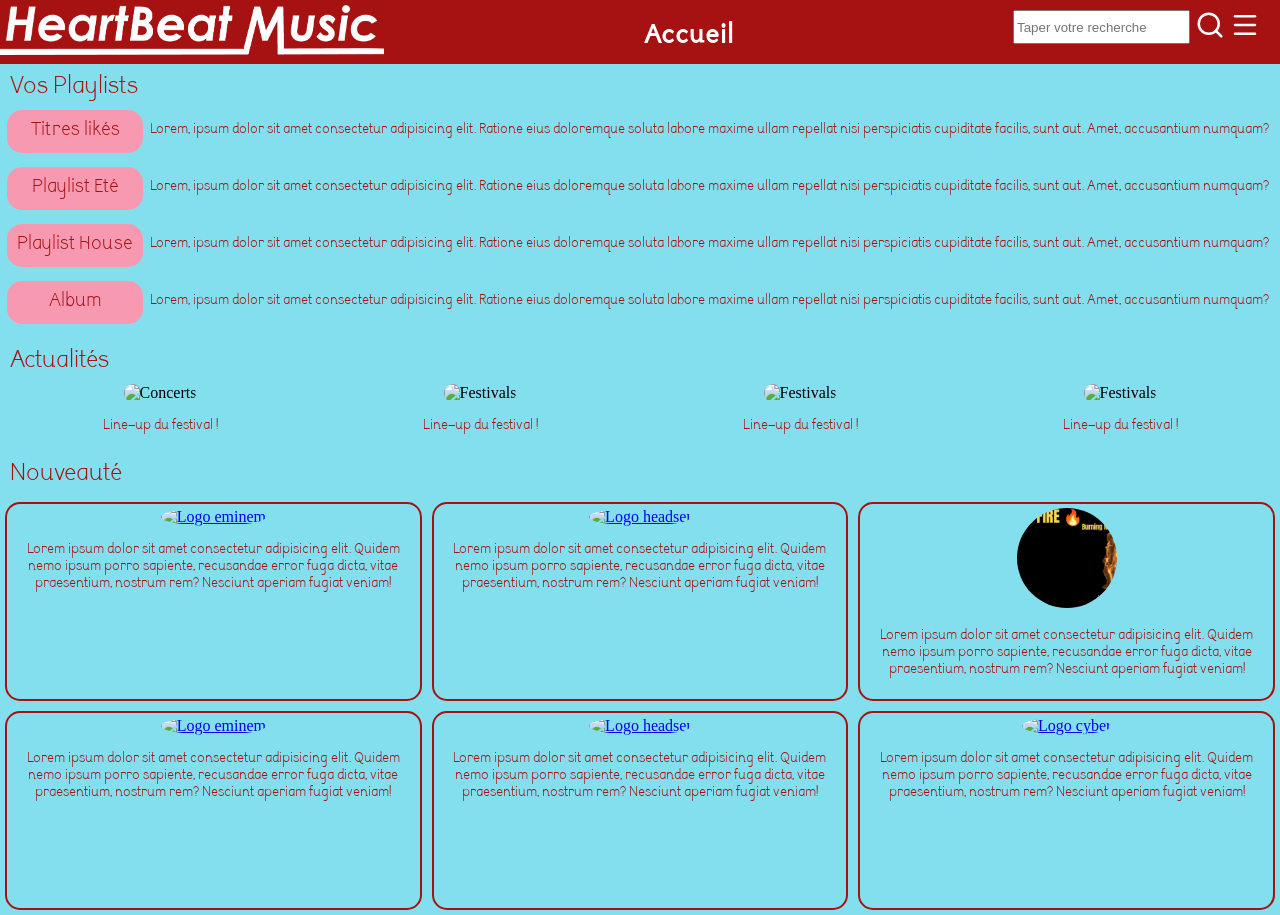
==== commit 18dbbee5: "update header layout with new icons and improve visibility for larger screens" ====
--- a/index.html
+++ b/index.html
@@ -12,17 +12,20 @@
     <header>
         <a id="logo" href="Index.html"><img src="Images/HeartBeat_Music_Logo_White-condensed.png"
                 alt="Logo heartbeat music"></a>
-        <a id="logo2" class="hiden" href="Index.html"><img src="Images/HeartBeat_Music_Logo_White.png"
+        <a  class="hiden-after" href="Index.html"><img id="logo2" src="Images/HeartBeat_Music_Logo_White.png"
                 alt="Logo heartbeat music"></a>
         <h1>Accueil</h1>
         <div>
-            <a href="#"><img class="icone"
+            <a id="panier" href="#"><img class="icone"
                     src="[data-uri]"
                     alt="Bouton panier"> </a>
+            <a id="burger" href="#"><img class="icone"
+                    src="[data-uri]"
+                    alt="Burger Menu"> </a>
             <a href="#"><img class="icone"
                     src="[data-uri]"
                     alt="Bouton recherche"> </a>
-            <input class="hiden" type="text" placeholder="Taper votre recherche">
+            <input class="hiden-after" type="text" placeholder="Taper votre recherche">
         </div>
     </header>
     <main>
--- a/style.css
+++ b/style.css
@@ -39,7 +39,7 @@
 }
 
 
-header>a img {
+header>a:first-child img {
     height: auto;
     width: 70px;
     margin-left: 20px;
@@ -165,12 +165,12 @@
     align-self: center;
 }
 
-.hiden {
+.hiden, .hiden-after, #burger {
     display: none;
 }
 
 @media screen and (min-width: 450px) {
-    footer {
+    /* footer {
         display: none
     }
 
@@ -215,9 +215,94 @@
         gap: 5px;
     }
 
-
     header div a:first-child {
         margin-left: 10px
-    }
-
+    } */
+
+    /* .New a img {
+        height: auto;
+        width: 10vw;
+    } */
+
+}
+
+@media screen and (min-width: 660px) {
+    
+    
+    
+    
+    
+    
+        footer {
+        display: none
+    }
+
+    .hiden {
+        display: block
+    }
+
+    #nav1 {
+        align-items: center;
+        justify-content: center;
+        grid-template: 1fr 1fr/ max-content 1fr;
+    }
+
+    header div a {
+        width: 20%;
+    }
+
+
+    #nav1 .hiden p {
+        margin-top: 0px;
+    }
+
+    .actu article img {
+        height: auto;
+        width: 17.5vw;
+    }
+
+    .actu {
+        flex-wrap: nowrap;
+    }
+
+    .New>div {
+        border: solid 2px var(--color-red);
+        margin: 5px;
+        border-radius: 15px;
+        padding: 4px;
+    }
+
+    header div {
+        display: flex;
+        flex-direction: row-reverse;
+        gap: 5px;
+    }
+
+    header div a:first-child {
+        margin-left: 10px
+    }
+    
+    
+    .hiden-after {
+        display: block;
+    }
+
+    #burger {
+        display: block;
+    }
+
+    #logo, #panier {
+        display: none;
+    }
+
+    #logo2 {
+        height: auto;
+        width: 30vw;
+    }
+
+    header {
+        align-items: center;
+    }
+    
+    
 }
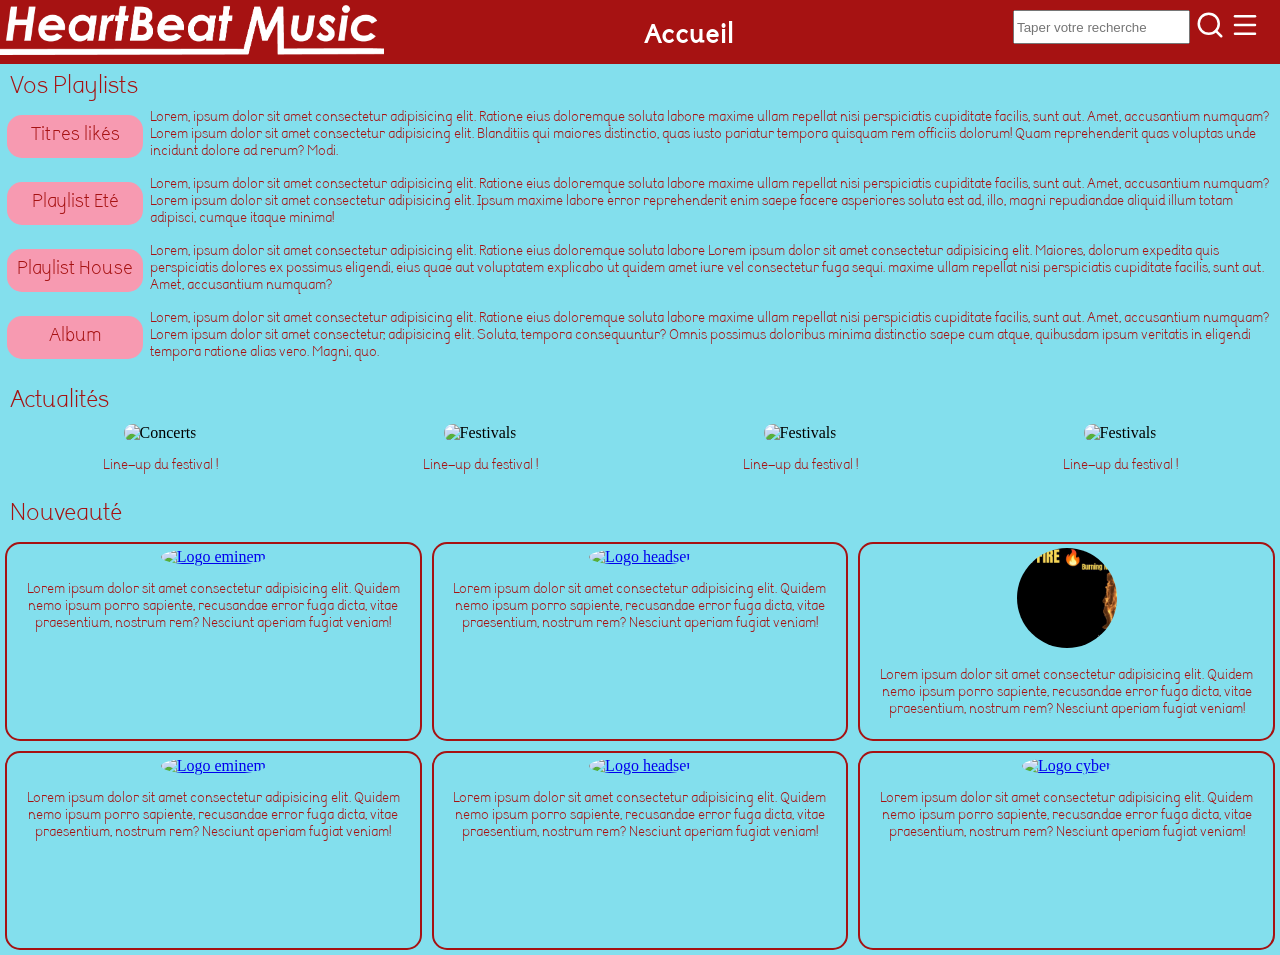
==== commit 90e262b9: "refactor content in index.html to enhance readability and improve text descriptions" ====
--- a/index.html
+++ b/index.html
@@ -12,7 +12,7 @@
     <header>
         <a id="logo" href="Index.html"><img src="Images/HeartBeat_Music_Logo_White-condensed.png"
                 alt="Logo heartbeat music"></a>
-        <a  class="hiden-after" href="Index.html"><img id="logo2" src="Images/HeartBeat_Music_Logo_White.png"
+        <a class="hiden-after" href="Index.html"><img id="logo2" src="Images/HeartBeat_Music_Logo_White.png"
                 alt="Logo heartbeat music"></a>
         <h1>Accueil</h1>
         <div>
@@ -35,18 +35,27 @@
                 <a href="#">Titres likés</a>
                 <div class="hiden">
                     <p>Lorem, ipsum dolor sit amet consectetur adipisicing elit. Ratione eius doloremque soluta labore
-                        maxime ullam repellat nisi perspiciatis cupiditate facilis, sunt aut. Amet, accusantium numquam?
+                        maxime ullam repellat nisi perspiciatis cupiditate facilis, sunt aut. Amet, accusantium
+                        numquam?Lorem ipsum dolor sit amet consectetur adipisicing elit. Blanditiis qui maiores
+                        distinctio, quas iusto pariatur tempora quisquam rem officiis dolorum! Quam reprehenderit quas
+                        voluptas unde incidunt dolore ad rerum? Modi.
                     </p>
                 </div>
                 <a href="#">Playlist Eté</a>
                 <div class="hiden">
                     <p>Lorem, ipsum dolor sit amet consectetur adipisicing elit. Ratione eius doloremque soluta labore
                         maxime ullam repellat nisi perspiciatis cupiditate facilis, sunt aut. Amet, accusantium numquam?
+                        Lorem ipsum dolor sit amet consectetur adipisicing elit. Ipsum maxime labore error reprehenderit
+                        enim saepe facere asperiores soluta est ad, illo, magni repudiandae aliquid illum totam
+                        adipisci, cumque itaque minima!
                     </p>
                 </div>
                 <a href="#">Playlist House</a>
                 <div class="hiden">
                     <p>Lorem, ipsum dolor sit amet consectetur adipisicing elit. Ratione eius doloremque soluta labore
+                        Lorem ipsum dolor sit amet consectetur adipisicing elit. Maiores, dolorum expedita quis
+                        perspiciatis dolores ex possimus eligendi, eius quae aut voluptatem explicabo ut quidem amet
+                        iure vel consectetur fuga sequi.
                         maxime ullam repellat nisi perspiciatis cupiditate facilis, sunt aut. Amet, accusantium numquam?
                     </p>
                 </div>
@@ -54,6 +63,9 @@
                 <div class="hiden">
                     <p>Lorem, ipsum dolor sit amet consectetur adipisicing elit. Ratione eius doloremque soluta labore
                         maxime ullam repellat nisi perspiciatis cupiditate facilis, sunt aut. Amet, accusantium numquam?
+                        Lorem ipsum dolor sit amet consectetur, adipisicing elit. Soluta, tempora consequuntur? Omnis
+                        possimus doloribus minima distinctio saepe cum atque, quibusdam ipsum veritatis in eligendi
+                        tempora ratione alias vero. Magni, quo.
                     </p>
                 </div>
             </nav>
